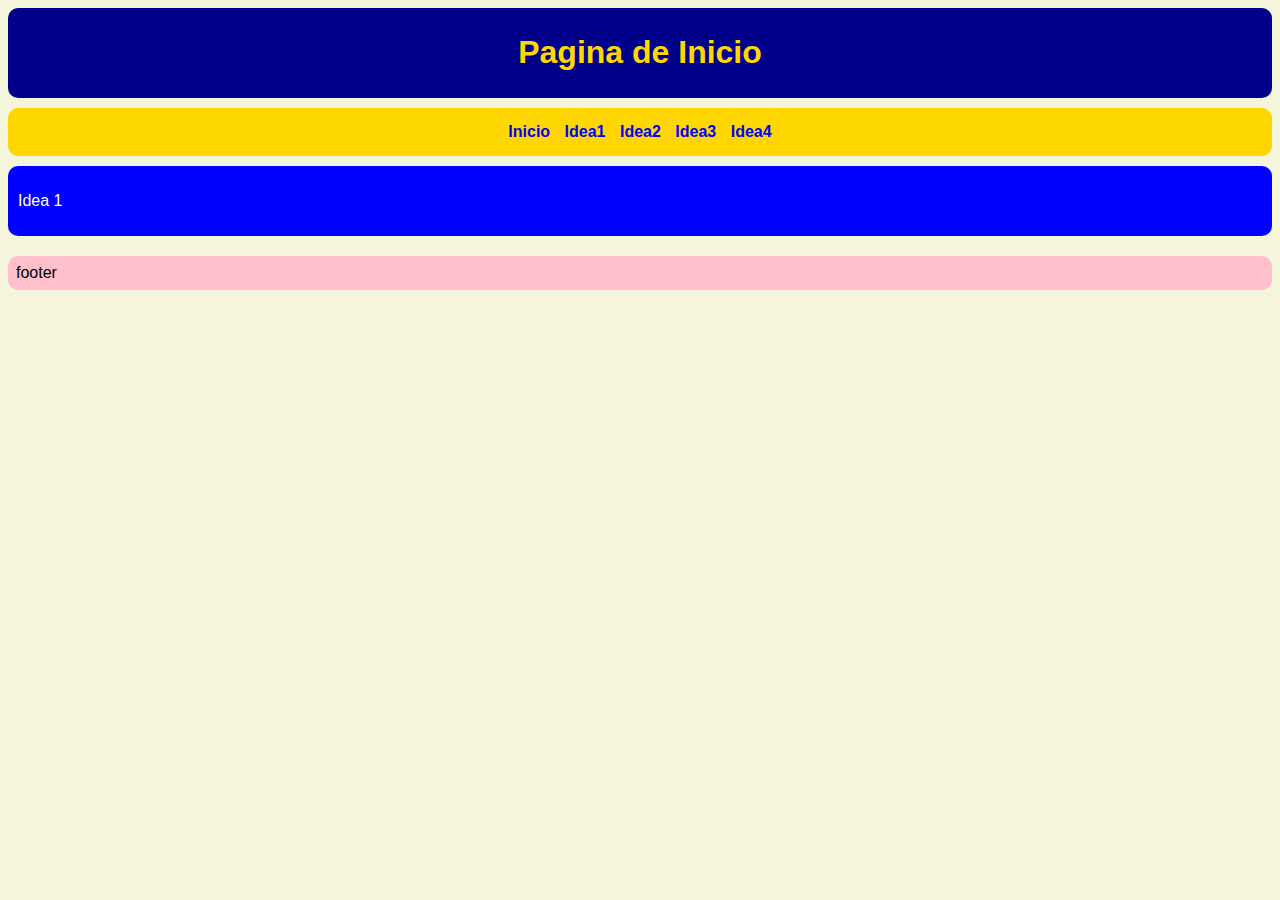
==== idea1.html @ 4f3cdb9b "Add files via upload" ====
<!DOCTYPE html>
<html lang="en">
<head>
    <meta charset="UTF-8">
    <meta name="viewport" content="width=device-width, initial-scale=1.0">
    <link rel="stylesheet" href="style.css">
    <title>Document</title>
</head>
<body>
    <header class="">
        <h1>Pagina de Inicio</h1>
        <p></p>
    </header>
    <main class="row">
        <nav class="">
            <a href="index.html">Inicio</a>
            <a href="idea1.html">Idea1</a>
            <a href="idea2.html">Idea2</a>
            <a href="idea3.html">Idea3</a>
            <a href="idea4.html">Idea4</a>
        </nav>
        <section class="caja">
            <p>Idea 1</p>
        </section>
    </main>
    <footer>
        footer
    </footer>
</body>
</html>
---- style.css ----
* {
    box-sizing: border-box;
}

.row::after {
    content: " ";
    clear: both;
    display: table;
}

[class*="col-"] {
    float: left;
    padding: 0px;
    }

body {
    background-color: beige;
    font-family: "Lucida Sans", sans-serif;
}

header {
    background-color: darkblue;
    color: gold;
    padding: 5px;
    text-align:center;
    border-radius: 10px;
    margin-bottom: 10px;
}

nav {
    background-color: gold;
    color: darkblue;
    font-weight: 20px;
    border-radius: 10px;
    margin-bottom: 10px;
    padding: 15px;
    text-align: center; 
    word-spacing: 10px;
}

nav a:link {
    text-decoration: none;
    color:blue;
    font-weight: bolder;
  }

  nav a:hover {
    text-decoration: none;
    background-color: aqua;
  }

  nav a:visited {
    text-decoration: underline;
    color:blue;
  }

  nav a:active {
    text-decoration: underline;
    color:blue;
  }

.caja {
  border-radius: 10px;
  padding:10px;
  background-color: blue;
  color: white;
  margin-top: 0px;
  margin-bottom: 10px;
}

.caja-par {
  padding-top: 0px;
  margin-bottom: 10px;
}

footer {
  background-color: pink;
  border-radius: 10px;
  padding: 8px;
  margin-top: 10px;
}


/* For mobile phones: */
[class*="col-"] {
  width: 100%;

}

@media only screen and (min-width: 936px) {
  /* For Tablet: */
  .col-s-1 {width: 8.33%;}
  .col-s-2 {width: 16.66%;}
  .col-s-3 {width: 25%;}
  .col-s-4 {width: 33.33%;}
  .col-s-5 {width: 41.66%;}
  .col-s-6 {width: 48.33%;}
  .col-s-7 {width: 50%;}
  .col-s-8 {width: 66.66%;}
  .col-s-9 {width: 75%;}
  .col-s-10 {width: 83.33%;}
  .col-s-11 {width: 91.66%;}
  .col-s-12 {width: 100%;}
  .menu-a {display:block;}
  .menu-selected { display: none;}
  .parrafo {display:block}
  .margen-left { margin-left: 10px;}
}

@media only screen and (min-width: 1366px) {
  /* For desktop: */
  .col-1 {width: 8.33%;}
  .col-2 {width: 16.66%;}
  .col-3 {width: 22.2%;}
  .col-4 {width: 30.33%;}
  .col-5 {width: 42.66%;}
  .col-6 {width: 48.33%;}
  .col-7 {width: 58.3%;}
  .col-8 {width: 66.66%;}
  .col-9 {width: 77.66%;}
  .col-10 {width: 83.33%;}
  .col-11 {width: 91.66%;}
  .col-12 {width: 100%;}
  .menu-a {display:block;}
  .menu-selected { display: none;}
  .parrafo {display:block}
  .margen-left { margin-left: 10px;}
}
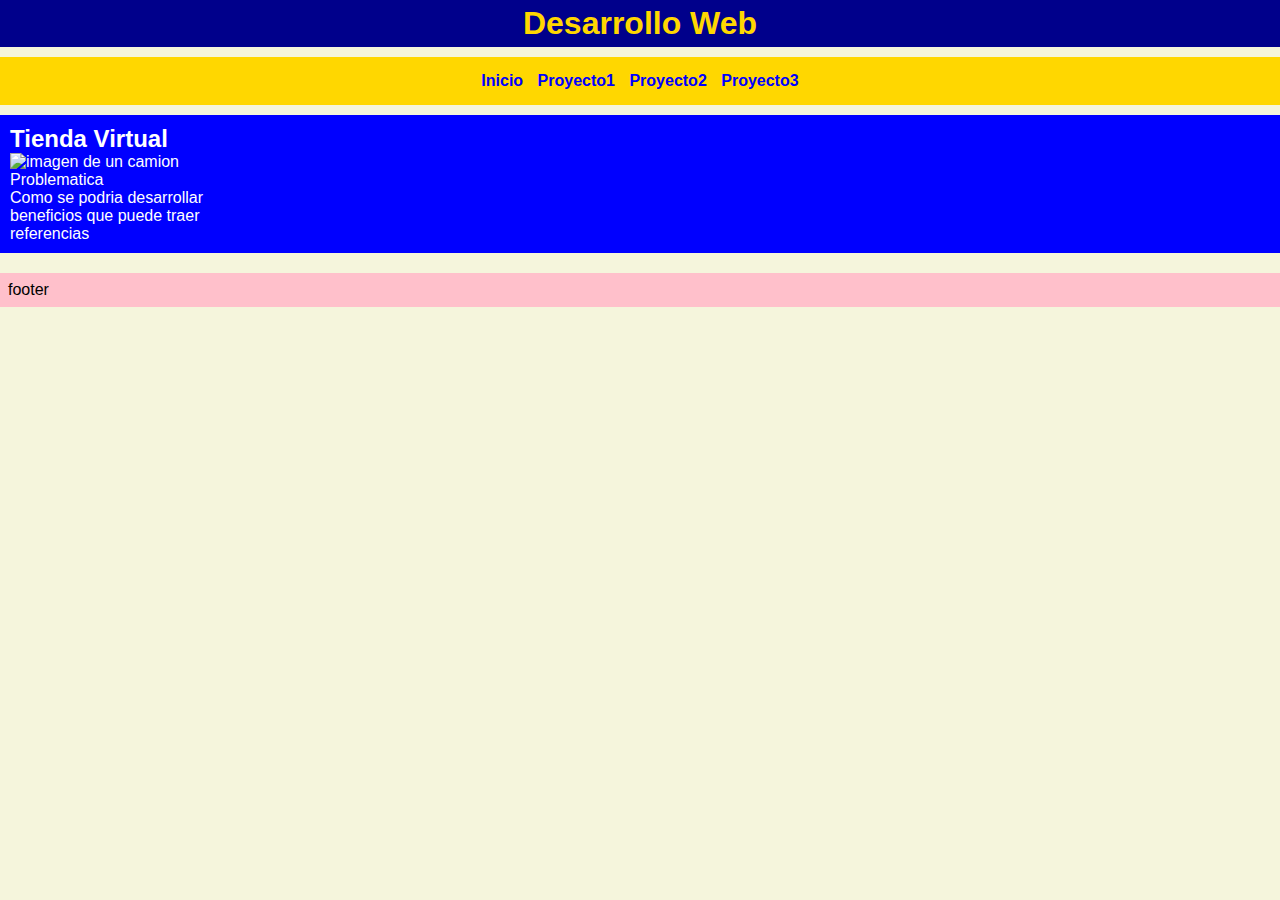
==== commit 8cfb92b2: "Add files via upload" ====
--- a/idea1.html
+++ b/idea1.html
@@ -1,30 +1,36 @@
 <!DOCTYPE html>
 <html lang="en">
+
 <head>
     <meta charset="UTF-8">
     <meta name="viewport" content="width=device-width, initial-scale=1.0">
     <link rel="stylesheet" href="style.css">
     <title>Document</title>
 </head>
+
 <body>
     <header class="">
-        <h1>Pagina de Inicio</h1>
-        <p></p>
+        <h1>Desarrollo Web</h1>
     </header>
     <main class="row">
         <nav class="">
             <a href="index.html">Inicio</a>
-            <a href="idea1.html">Idea1</a>
-            <a href="idea2.html">Idea2</a>
-            <a href="idea3.html">Idea3</a>
-            <a href="idea4.html">Idea4</a>
+            <a href="idea1.html">Proyecto1</a>
+            <a href="idea2.html">Proyecto2</a>
+            <a href="idea3.html">Proyecto3</a>
         </nav>
         <section class="caja">
-            <p>Idea 1</p>
+            <h2>Tienda Virtual</h2>
+            <img src="#" alt="imagen de un camion">
+            <p>Problematica</p>
+            <p>Como se podria desarrollar</p>
+            <p>beneficios que puede traer</p>
+            <p>referencias</p>
         </section>
     </main>
     <footer>
         footer
     </footer>
 </body>
-</html>+
+</html>
--- a/style.css
+++ b/style.css
@@ -1,5 +1,7 @@
 * {
     box-sizing: border-box;
+    margin: 0;
+ 
 }
 
 .row::after {
@@ -23,7 +25,6 @@
     color: gold;
     padding: 5px;
     text-align:center;
-    border-radius: 10px;
     margin-bottom: 10px;
 }
 
@@ -31,11 +32,10 @@
     background-color: gold;
     color: darkblue;
     font-weight: 20px;
-    border-radius: 10px;
     margin-bottom: 10px;
     padding: 15px;
     text-align: center; 
-    word-spacing: 10px;
+    word-spacing: 10px;    
 }
 
 nav a:link {
@@ -59,8 +59,10 @@
     color:blue;
   }
 
+  img {
+    width: 140px;
+  }
 .caja {
-  border-radius: 10px;
   padding:10px;
   background-color: blue;
   color: white;
@@ -75,7 +77,6 @@
 
 footer {
   background-color: pink;
-  border-radius: 10px;
   padding: 8px;
   margin-top: 10px;
 }
@@ -126,3 +127,6 @@
   .parrafo {display:block}
   .margen-left { margin-left: 10px;}
 }
+
+
+
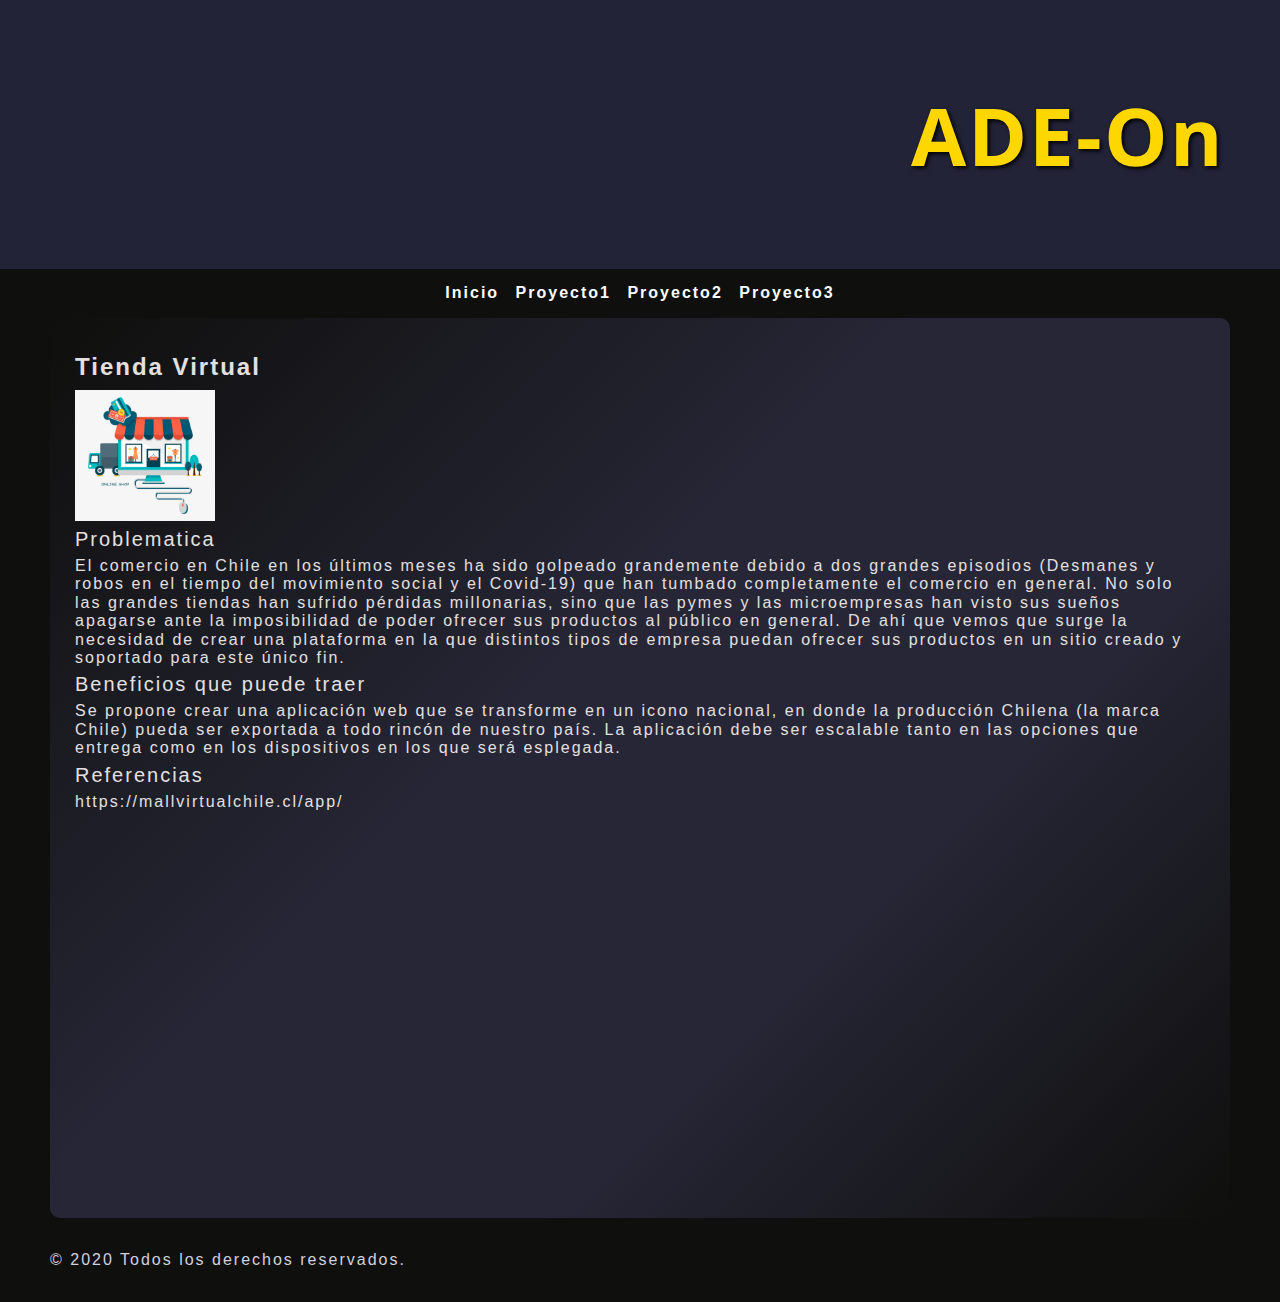
==== commit 447b4168: "Add files via upload" ====
--- a/idea1.html
+++ b/idea1.html
@@ -4,13 +4,15 @@
 <head>
     <meta charset="UTF-8">
     <meta name="viewport" content="width=device-width, initial-scale=1.0">
+    <link rel="stylesheet" href="normalize.css">
     <link rel="stylesheet" href="style.css">
-    <title>Document</title>
+    <link href="https://fonts.googleapis.com/css2?family=Open+Sans+Condensed:wght@700&display=swap" rel="stylesheet">
+    <title>Ikert</title>
 </head>
 
 <body>
     <header class="">
-        <h1>Desarrollo Web</h1>
+        <h1>ADE-On</h1>
     </header>
     <main class="row">
         <nav class="">
@@ -21,16 +23,27 @@
         </nav>
         <section class="caja">
             <h2>Tienda Virtual</h2>
-            <img src="#" alt="imagen de un camion">
-            <p>Problematica</p>
-            <p>Como se podria desarrollar</p>
-            <p>beneficios que puede traer</p>
-            <p>referencias</p>
+            <img src="carrito.jpeg" alt="Imagen Carrito de compra" class="imagen">
+            <p class="subTitulos">Problematica</p>
+            <p>
+                El comercio en Chile en los últimos meses ha sido golpeado grandemente debido a dos grandes episodios
+                (Desmanes y robos en el tiempo del movimiento social y el Covid-19) que han tumbado completamente el
+                comercio en general. No solo las grandes tiendas han sufrido pérdidas millonarias, sino que las pymes y
+                las microempresas han visto sus sueños apagarse ante la imposibilidad de poder ofrecer sus productos al
+                público en general. De ahí que vemos que surge la necesidad de crear una plataforma en la que distintos
+                tipos de empresa puedan ofrecer sus productos en un sitio creado y soportado para este único fin.</p>
+            <p class="subTitulos">Beneficios que puede traer</p>
+            <p>Se propone crear una aplicación web que se transforme en un icono nacional, en donde la producción
+                Chilena (la marca Chile) pueda ser exportada a todo rincón de nuestro país.
+
+                La aplicación debe ser escalable tanto en las opciones que entrega como en los dispositivos en los que
+                será esplegada.</p>
+
+            <p class="subTitulos">Referencias</p>
+            <p>https://mallvirtualchile.cl/app/
+            <p>
         </section>
+        <footer>
+            <p> © 2020 Todos los derechos reservados.</p>
+        </footer>
     </main>
-    <footer>
-        footer
-    </footer>
-</body>
-
-</html>
--- a/style.css
+++ b/style.css
@@ -1,6 +1,7 @@
 * {
     box-sizing: border-box;
     margin: 0;
+    letter-spacing: 2px
  
 }
 
@@ -20,19 +21,33 @@
     font-family: "Lucida Sans", sans-serif;
 }
 
+
+h1{
+  font-family: 'Open Sans Condensed', sans-serif;
+  text-align: right;
+  margin-right: 20px;
+  text-shadow: 2px 2px 4px #000000;
+  font-size: 80px;
+  
+}
+
 header {
-    background-color: darkblue;
+
+  background-image: url(https://img.freepik.com/vector-gratis/concepto-sistema-seguridad-abstracto-huella-digital-fondo-tecnologia_43778-473.jpg?size=626&ext=jpg);
+  background-repeat: no-repeat;
+  background-size: cover;
+  background-color: rgb(35, 35, 56);
     color: gold;
-    padding: 5px;
+    padding: 35px;
     text-align:center;
-    margin-bottom: 10px;
+    background-position: center;
+    
 }
 
 nav {
-    background-color: gold;
-    color: darkblue;
+    background-color: rgb(15, 15, 13);
+    color: rgb(209, 209, 223);
     font-weight: 20px;
-    margin-bottom: 10px;
     padding: 15px;
     text-align: center; 
     word-spacing: 10px;    
@@ -40,7 +55,7 @@
 
 nav a:link {
     text-decoration: none;
-    color:blue;
+    color:rgb(255, 255, 255);
     font-weight: bolder;
   }
 
@@ -51,7 +66,7 @@
 
   nav a:visited {
     text-decoration: underline;
-    color:blue;
+    color:rgb(144, 144, 165);
   }
 
   nav a:active {
@@ -59,26 +74,62 @@
     color:blue;
   }
 
-  img {
+  .imagen {
     width: 140px;
+ 
   }
+
+  .subTitulos{
+    font-family: 'Gill Sans', 'Gill Sans MT', Calibri, 'Trebuchet MS', sans-serif;
+    font-size: 20px;
+  }
+
+  h2{
+    margin-top: 10px;
+    margin-bottom: 10px;;
+  }
+
+
+ul {
+  padding: 0px 0px 8px 0px;
+}
+
+ li {
+  list-style: none;
+  margin: 0px;
+ } 
+
+ p {
+   padding: 3px 0px 3px 0px;
+ }
+
 .caja {
-  padding:10px;
-  background-color: blue;
-  color: white;
+
+  background: rgba(15,15,13,1);
+  background: -moz-linear-gradient(-45deg, rgba(15,15,13,1) 0%, rgba(38,38,54,1) 42%, rgba(38,38,54,1) 67%, rgba(15,15,13,1) 100%);
+  background: -webkit-gradient(left top, right bottom, color-stop(0%, rgba(15,15,13,1)), color-stop(42%, rgba(38,38,54,1)), color-stop(67%, rgba(38,38,54,1)), color-stop(100%, rgba(15,15,13,1)));
+  background: -webkit-linear-gradient(-45deg, rgba(15,15,13,1) 0%, rgba(38,38,54,1) 42%, rgba(38,38,54,1) 67%, rgba(15,15,13,1) 100%);
+  background: -o-linear-gradient(-45deg, rgba(15,15,13,1) 0%, rgba(38,38,54,1) 42%, rgba(38,38,54,1) 67%, rgba(15,15,13,1) 100%);
+  background: -ms-linear-gradient(-45deg, rgba(15,15,13,1) 0%, rgba(38,38,54,1) 42%, rgba(38,38,54,1) 67%, rgba(15,15,13,1) 100%);
+  background: linear-gradient(135deg, rgba(15,15,13,1) 0%, rgba(38,38,54,1) 42%, rgba(38,38,54,1) 67%, rgba(15,15,13,1) 100%);
+  filter: progid:DXImageTransform.Microsoft.gradient( startColorstr='#0f0f0d', endColorstr='#0f0f0d', GradientType=1 );
+  padding:15px;
+  background-color: rgb(38, 38, 54);
+  color: rgb(228, 224, 224);
   margin-top: 0px;
-  margin-bottom: 10px;
+  height: auto;
 }
+
+
 
 .caja-par {
   padding-top: 0px;
-  margin-bottom: 10px;
 }
 
 footer {
-  background-color: pink;
-  padding: 8px;
-  margin-top: 10px;
+  background-color: rgb(15, 15, 13);
+  color: rgb(209, 209, 223);
+  padding: 30px 0px 30px 15px;
 }
 
 
@@ -88,45 +139,50 @@
 
 }
 
-@media only screen and (min-width: 936px) {
+@media only screen and (min-width: 636px) {
   /* For Tablet: */
-  .col-s-1 {width: 8.33%;}
-  .col-s-2 {width: 16.66%;}
-  .col-s-3 {width: 25%;}
-  .col-s-4 {width: 33.33%;}
-  .col-s-5 {width: 41.66%;}
-  .col-s-6 {width: 48.33%;}
-  .col-s-7 {width: 50%;}
-  .col-s-8 {width: 66.66%;}
-  .col-s-9 {width: 75%;}
-  .col-s-10 {width: 83.33%;}
-  .col-s-11 {width: 91.66%;}
-  .col-s-12 {width: 100%;}
-  .menu-a {display:block;}
-  .menu-selected { display: none;}
-  .parrafo {display:block}
-  .margen-left { margin-left: 10px;}
+ 
+  .caja {
+    padding:25px;
+    color: rgb(228, 224, 224);
+    margin-top: 0px;
+    height: 100vh;
+    margin-left: 50px;
+    margin-right: 50px;
+    border-radius: 10px;
+    background: rgba(15,15,13,1);
+    background: -moz-linear-gradient(-45deg, rgba(15,15,13,1) 0%, rgba(38,38,54,1) 42%, rgba(38,38,54,1) 67%, rgba(15,15,13,1) 100%);
+    background: -webkit-gradient(left top, right bottom, color-stop(0%, rgba(15,15,13,1)), color-stop(42%, rgba(38,38,54,1)), color-stop(67%, rgba(38,38,54,1)), color-stop(100%, rgba(15,15,13,1)));
+    background: -webkit-linear-gradient(-45deg, rgba(15,15,13,1) 0%, rgba(38,38,54,1) 42%, rgba(38,38,54,1) 67%, rgba(15,15,13,1) 100%);
+    background: -o-linear-gradient(-45deg, rgba(15,15,13,1) 0%, rgba(38,38,54,1) 42%, rgba(38,38,54,1) 67%, rgba(15,15,13,1) 100%);
+    background: -ms-linear-gradient(-45deg, rgba(15,15,13,1) 0%, rgba(38,38,54,1) 42%, rgba(38,38,54,1) 67%, rgba(15,15,13,1) 100%);
+    background: linear-gradient(135deg, rgba(15,15,13,1) 0%, rgba(38,38,54,1) 42%, rgba(38,38,54,1) 67%, rgba(15,15,13,1) 100%);
+    filter: progid:DXImageTransform.Microsoft.gradient( startColorstr='#0f0f0d', endColorstr='#0f0f0d', GradientType=1 );
+  
 }
 
-@media only screen and (min-width: 1366px) {
-  /* For desktop: */
-  .col-1 {width: 8.33%;}
-  .col-2 {width: 16.66%;}
-  .col-3 {width: 22.2%;}
-  .col-4 {width: 30.33%;}
-  .col-5 {width: 42.66%;}
-  .col-6 {width: 48.33%;}
-  .col-7 {width: 58.3%;}
-  .col-8 {width: 66.66%;}
-  .col-9 {width: 77.66%;}
-  .col-10 {width: 83.33%;}
-  .col-11 {width: 91.66%;}
-  .col-12 {width: 100%;}
-  .menu-a {display:block;}
-  .menu-selected { display: none;}
-  .parrafo {display:block}
-  .margen-left { margin-left: 10px;}
+
+  body{
+    background-color: rgb(15, 15, 13);
+  }
+
+  h1{
+    font-family: 'Open Sans Condensed', sans-serif;
+    font-size: 80px;
+    
+  }
+
+  footer {
+    background-color: rgb(15, 15, 13);
+    color: rgb(209, 209, 223);
+    padding: 30px 0px 30px 50px;
+  }
+  
+
 }
 
 
 
+
+
+
